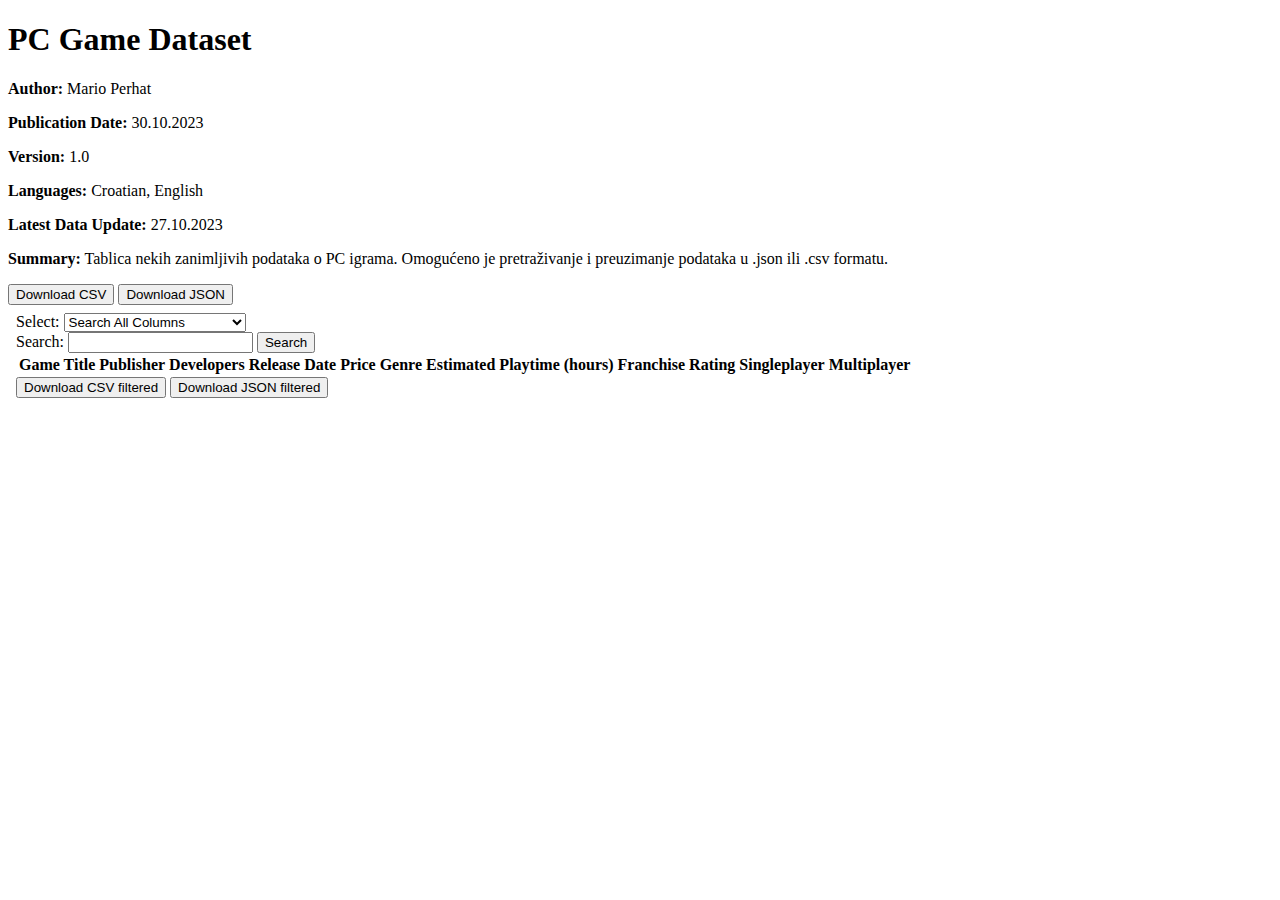
==== public/index.html @ d327c10a "LAB2 files" ====
<!DOCTYPE html>
<html lang="en">
<head>
    <meta charset="UTF-8">
    <meta name="viewport" content="width=device-width, initial-scale=1.0">
    <title>Document</title>
    <script src="https://code.jquery.com/jquery-3.6.4.min.js"></script>
    <script src="https://cdn.datatables.net/1.10.25/js/jquery.dataTables.min.js"></script>
    <script src="/scripts/script.js"></script>
    <link rel="stylesheet" href="/styles/main.css">
    <link href="https://cdn.datatables.net/1.10.25/css/jquery.dataTables.min.css" rel="stylesheet">
    <title>PC Game Dataset</title>
    <meta name="author" content="Mario Perhat">
    <meta name="description" content="A collection of data about various PC games for comparative analysis and more.">
    <meta name="license" content="CC0 1.0 Universal">
    <meta name="version" content="1.0">
    <meta name="languages" content="Croatian, English">
    <meta name="latest-update" content="27.10.2023">
</head> 
<body>
    <div id="info">
        
        <h1 id="naslov">PC Game Dataset</h1>
        <p><strong>Author:</strong> Mario Perhat</p>
        <p><strong>Publication Date:</strong> 30.10.2023</p>
        <p><strong>Version:</strong> 1.0</p>
        <p><strong>Languages:</strong> Croatian, English</p>
        <p><strong>Latest Data Update:</strong> 27.10.2023</p>
        <p><strong>Summary:</strong> Tablica nekih zanimljivih podataka o PC igrama. Omogućeno je pretraživanje i preuzimanje podataka u .json ili .csv formatu.</p>
    </div>
    <div id="downloads">
        <a href="data/PC_igre.csv" download="PC_igre.csv"><button>Download CSV</button></a>
        <a href="data/PC_igre.json" download="PC_igre.json"><button>Download JSON</button></a>
      </div>
    <iframe src="datatable.html" width="100%" frameborder="0" id="frame"></iframe>
    
    
</body>
</html>
<script></script>
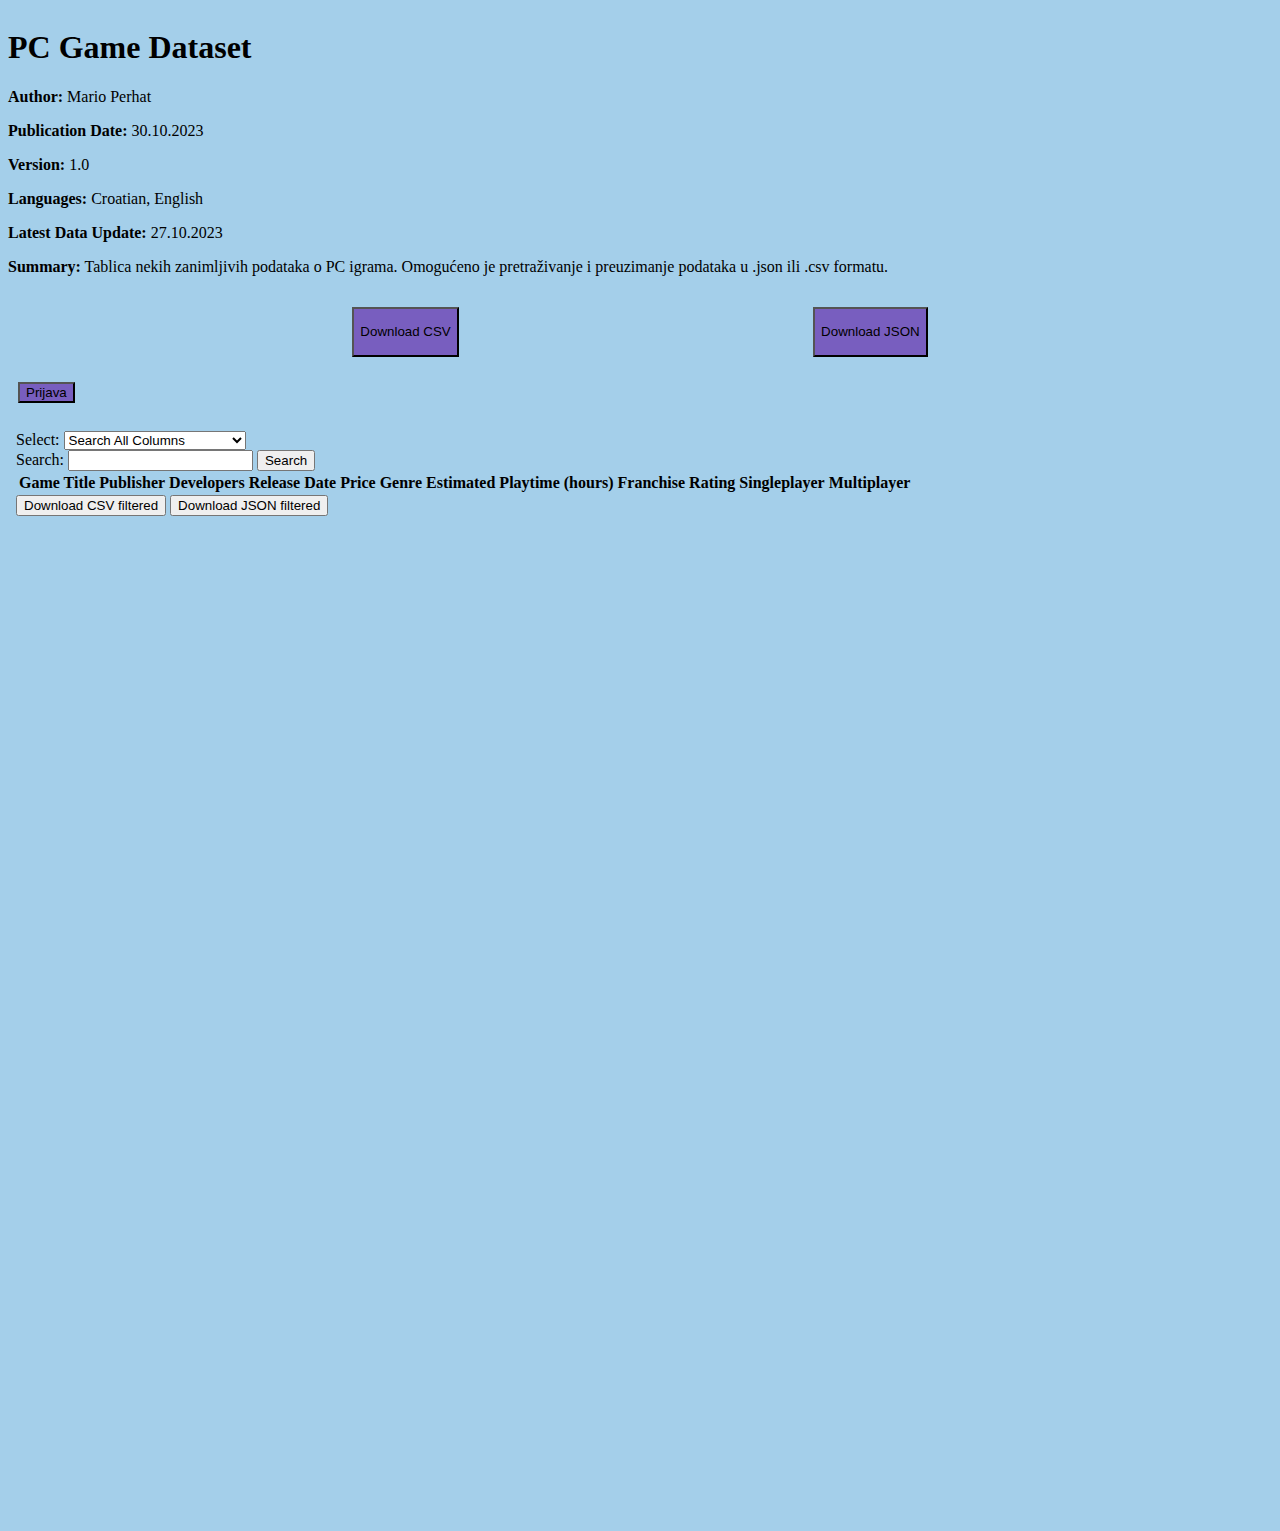
==== commit c9deab56: "Add files via upload" ====
--- a/public/index.html
+++ b/public/index.html
@@ -6,8 +6,8 @@
     <title>Document</title>
     <script src="https://code.jquery.com/jquery-3.6.4.min.js"></script>
     <script src="https://cdn.datatables.net/1.10.25/js/jquery.dataTables.min.js"></script>
-    <script src="/scripts/script.js"></script>
-    <link rel="stylesheet" href="/styles/main.css">
+    <script src="scripts/script.js"></script>
+    <link rel="stylesheet" href="styles/main.css">
     <link href="https://cdn.datatables.net/1.10.25/css/jquery.dataTables.min.css" rel="stylesheet">
     <title>PC Game Dataset</title>
     <meta name="author" content="Mario Perhat">
@@ -18,6 +18,74 @@
     <meta name="latest-update" content="27.10.2023">
 </head> 
 <body>
+    <script>
+        function hideLoginButton() {
+            document.getElementById('loginLink').style.display = 'none';
+        }
+
+        function showLogoutAndOtherLinks() {
+            document.getElementById('logoutLink').style.display = 'block';
+            document.getElementById('userProfileLink').style.display = 'block';
+            document.getElementById('refreshImagesLink').style.display = 'block';
+        }
+        document.addEventListener('DOMContentLoaded', checkLocalSession());
+
+        function showLoginButton() {
+            document.getElementById('loginLink').style.display = 'block';
+        }
+
+        function hideLogoutAndOtherLinks() {
+            document.getElementById('logoutLink').style.display = 'none';
+            document.getElementById('userProfileLink').style.display = 'none';
+            document.getElementById('refreshImagesLink').style.display = 'none';
+        }
+
+        $(document).ready(function () {
+            callCreateFilesEndpoint();
+            checkLocalSession();
+            fetch('../data/PC_igre.json')  
+                .then(response => response.json()) 
+                .then(data => {
+                    console.log('Data:', data);
+                })
+                .catch(error => console.error('Error:', error));
+        });
+
+        function callCreateFilesEndpoint() {
+            fetch('/create-files', { method: 'GET' })
+                .then(response => {
+                    if (!response.ok) {
+                        throw new Error(`HTTP error! Status: ${response.status}`);
+                    }
+                    return response.text(); 
+                })
+                .then(data => {
+                    console.log(data); 
+                })
+                .catch(error => {
+                    console.error('Fetch error:', error);
+                });
+        }
+        async function checkLocalSession() {
+        try {
+        const response = await fetch('/authentication-status');
+        if (response.ok) {
+            const data = await response.json();
+            if (data.isAuthenticated) {
+                showLogoutAndOtherLinks();
+                hideLoginButton();
+            } else {
+                showLogoutAndOtherLinks();
+                showLoginButton();
+            }
+        } else {
+            console.error('Failed to check session status');
+        }
+    } catch (error) {
+        console.error('Error checking local session:', error);
+    }
+}
+    </script>
     <div id="info">
         
         <h1 id="naslov">PC Game Dataset</h1>
@@ -28,13 +96,18 @@
         <p><strong>Latest Data Update:</strong> 27.10.2023</p>
         <p><strong>Summary:</strong> Tablica nekih zanimljivih podataka o PC igrama. Omogućeno je pretraživanje i preuzimanje podataka u .json ili .csv formatu.</p>
     </div>
+    <a href="http://localhost:8000/login" id="loginLink"><button>Prijava</button></a>
+    <a href="http://localhost:8000/logout" id="logoutLink" style="display:none;">Odjava</a>
+    <a href="/userprofile" id="userProfileLink" style="display:none;">Korisnički profil</a>
+    <a href="/create-files" id="refreshImagesLink" style="display:none;">Osvježi preslike</a>
     <div id="downloads">
         <a href="data/PC_igre.csv" download="PC_igre.csv"><button>Download CSV</button></a>
         <a href="data/PC_igre.json" download="PC_igre.json"><button>Download JSON</button></a>
       </div>
     <iframe src="datatable.html" width="100%" frameborder="0" id="frame"></iframe>
     
-    
+    <script src="https://cdn.auth0.com/js/auth0-spa-js/1.13/auth0-spa-js.production.js"></script>
+
 </body>
 </html>
-<script></script>
+
--- a/public/styles/main.css
+++ b/public/styles/main.css
@@ -0,0 +1,94 @@
+
+body{
+    background-color: #a4cfea;
+    background-size: cover;
+    display: grid;
+    grid-template-columns: auto auto;
+    grid-template-rows: auto;
+    grid-gap: 5px;
+}
+body div#info{
+    grid-column: 1/3;
+    grid-row: 1/2;
+}
+#search{
+    grid-column: 1/3;
+    grid-row: 1/2;
+    display: flex;
+    justify-content: left;
+    margin: 10px;
+}
+
+body iframe{
+    width: 100%;
+    height: 1100px;
+    grid-row: 5/6;
+    grid-column: 1/3;
+}
+body div#downloads{
+    grid-row: 2/3;
+    grid-column: 1/3;
+    flex-wrap: wrap;
+    display: flex;
+    justify-content: space-evenly;
+}
+body div#downloadsFiltered button{
+    height: 50px;   
+}
+body div#downloads button{
+    height: 50px;   
+}
+body button{
+    background-color: rgb(120, 94, 191);
+    margin: 10px;
+}
+body #mytable{
+    border-collapse: collapse;
+    background-color: #a4cfea;
+}
+#myTable tbody tr:nth-child(odd) {
+    background-color: #a4cfea;
+  }
+  
+#myTable tbody tr:nth-child(even) {
+    background-color: #5bb7f1;
+}
+#myTable thead {
+    background-color: rgb(120, 94, 191);
+}
+.login-page {
+    font-family: Arial, sans-serif;
+    background-color: #f4f4f4;
+    margin: 0;
+    padding: 0;
+    display: flex;
+    justify-content: center;
+    align-items: center;
+    height: 100vh;
+}
+
+.login-page .login-container {
+    background: white;
+    padding: 20px;
+    border-radius: 5px;
+    box-shadow: 0 2px 4px rgba(0, 0, 0, 0.1);
+    text-align: center;
+}
+
+.login-page .login-container h1 {
+    margin-bottom: 20px;
+}
+
+.login-page button {
+    background-color: #007bff;
+    color: white;
+    border: none;
+    padding: 10px 20px;
+    border-radius: 5px;
+    cursor: pointer;
+    font-size: 16px;
+}
+
+.login-page button:hover {
+    background-color: #0056b3;
+}